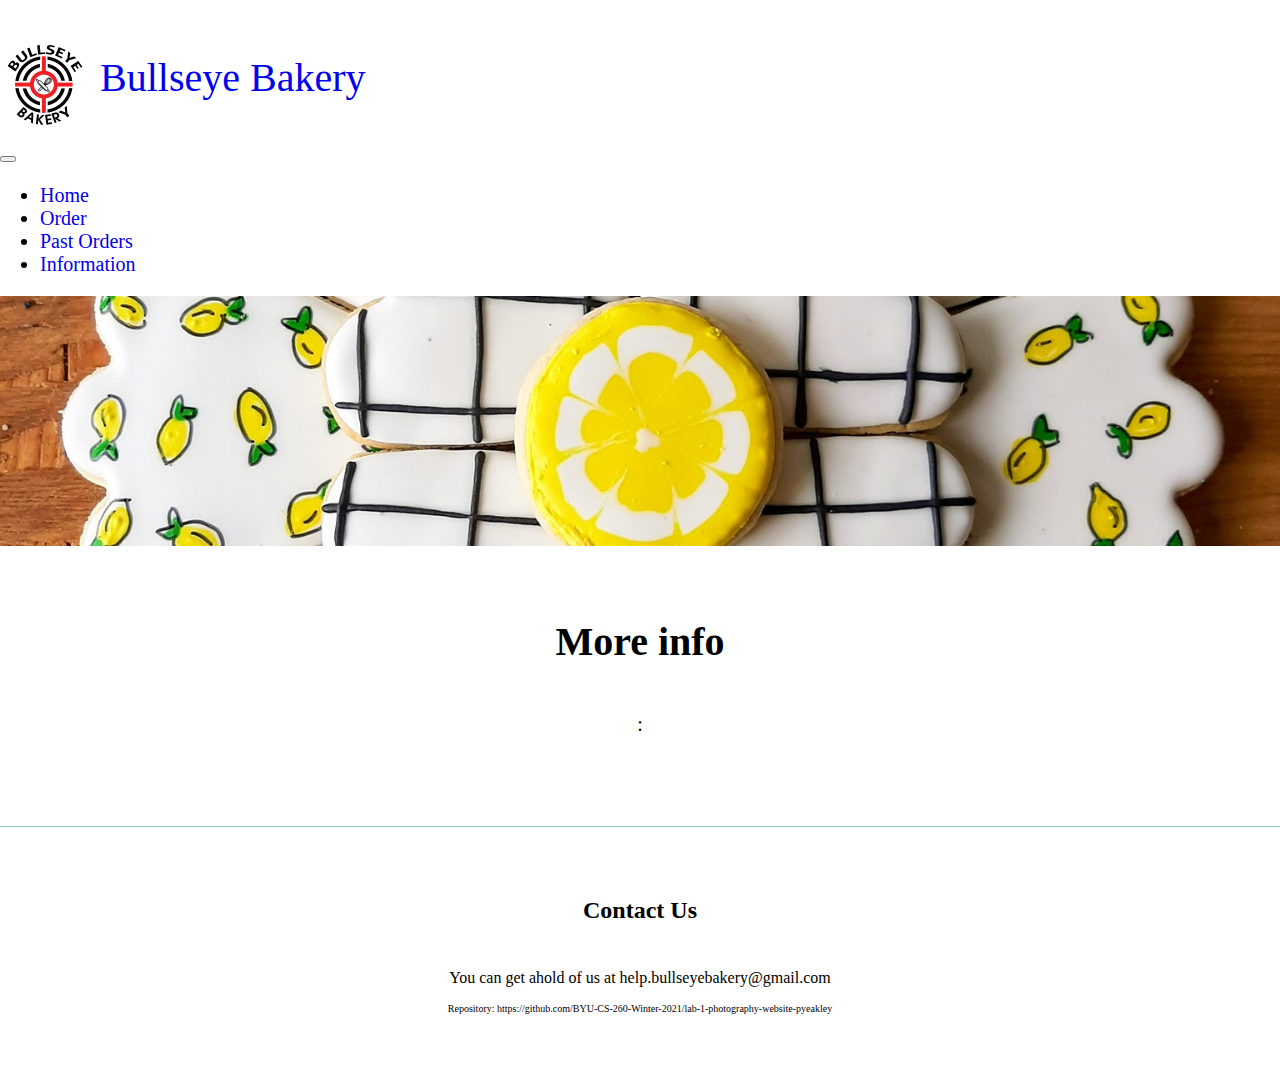
==== contact.html @ 0835c2b5 "initial upload" ====
<!DOCTYPE html>
<html lang='en'>
  <head>
    <link href="https://cdn.jsdelivr.net/npm/bootstrap@5.0.0-beta1/dist/css/bootstrap.min.css" rel="stylesheet" integrity="sha384-giJF6kkoqNQ00vy+HMDP7azOuL0xtbfIcaT9wjKHr8RbDVddVHyTfAAsrekwKmP1" crossorigin="anonymous">
    <meta charset='UTF-8'/>
    <meta name='viewport'
      content='width=device-width, initial-scale=1.0, maximum-scale=1.0' />
    <title>Bullseye Bakery</title>
    <link rel='stylesheet' href='styles.css'/>
  </head>
  <body>
    <header class="header">
      <nav class="navbar navbar-expand-lg navbar-light bg-light">
          <div class="container-fluid">
            <a class="navbar-brand" href="/index.html">
              <img src="images/logo.jpg" class="d-inline-block align-top">
              <p>Bullseye Bakery</p>
            </a>
            <button class="navbar-toggler" type="button" data-bs-toggle="collapse" data-bs-target="#navbarSupportedContent" aria-controls="navbarSupportedContent" aria-expanded="false" aria-label="Toggle navigation">
              <span class="navbar-toggler-icon"></span>
            </button>
            <div class="collapse navbar-collapse" id="navbarSupportedContent">
              <ul class="navbar-nav me-auto mb-2 mb-lg-0">
                 <li class="nav-item">
                    <a class="nav-link" href="/index.html">Home</a>
                  </li>
                  <li class="nav-item">
                    <a class="nav-link" href="/order.html">Order</a>
                  </li>
                  <li class="nav-item">
                    <a class="nav-link" href="pastorder.html">Past Orders</a>
                  </li>
                  <li class="nav-item">
                    <a class="nav-link active" href="contact.html">Information</a>
                  </li>
            </div>
         </div>
       </nav>
     </header>

     <div class="photo2">
       <img src="/images/cov2.jpg" class="img-fluid">
     </div>

     <div class="special">
        <h2>More info</h2>
        <p class="omessage">
          :
        </p>

    </div>

     <div class="contact">
        <h2 class = "title2">Contact Us</h2>
        <p>You can get ahold of us at help.bullseyebakery@gmail.com</p>
        <p class = "line2">Repository: https://github.com/BYU-CS-260-Winter-2021/lab-1-photography-website-pyeakley</p>
     </div>
     <script src="https://cdn.jsdelivr.net/npm/bootstrap@5.0.0-beta1/dist/js/bootstrap.bundle.min.js" integrity="sha384-ygbV9kiqUc6oa4msXn9868pTtWMgiQaeYH7/t7LECLbyPA2x65Kgf80OJFdroafW" crossorigin="anonymous"></script>
   </body>
---- styles.css ----
html{
  width: 100vw;
  overflow-x: hidden;
}

body {
    margin: 0;
    padding: 0;
    box-sizing: border-box;
    overflow-x: hidden;
}

.bg-light {
    background-color: #FFF!important;
}

.navbar-light .navbar-nav .nav-link:hover {
  color: #fd4345;
}

.navbar-brand {
    width: auto;
    height: auto;
}

.navbar-brand > p{
  padding-top: 14px;
  font-size: 20px;
}

.special {
  text-align: center;
  background-color: #fff;
  font-size: 20px;
  color: #000;
  padding: 20px;
  margin: 0px;
}

.omessage{
  padding-bottom: 25px;
}

.photo2 img {
  width: 100%;
  max-height: 150px;
  object-fit: cover;
}

.contact {
    text-align: center;
    padding: 20px;
}

.wrapper{
  box-sizing: border-box;
  position: relative;
  padding-bottom: 1em; /* Height of footer */
  min-height: 100%;
}

.form{
  font-size: 20px;
}

.navbar-brand > img {
  float: left;
  width: 60px;
  height: 60px;
}

.line2 {
  font-size: 10px;
}

a{
  text-decoration: none;
}
a:visited {
  color: #fd4345;
}
a:hover {
  color: #8ccfb9;
}
a:active {
  color: #263547;
}

a:visited:hover {
  color: #8ccfb9;
}

*,
*:before,
*:after {
  box-sizing: inherit;
}

.masonry {
  column-count: 4;
  column-gap: 1em;
}

.image {
  background-color: #eee;
  display: inline-block;
  margin: 0 0 1em;
  width: 100%;
}

img {
  width: 100%;
}


html {
  box-sizing: border-box;
}

@media only screen and (min-width: 601px) and (max-width: 960px) {
  .masonry {
    column-count: 3;
  }
}

@media only screen and (max-width: 600px) {
  .masonry {
    column-count: 2;
  }
}


@media (min-width: 48em) {
    .navbar-nav {
        margin-left: auto!important;
        margin-right: 0!important;
    }
    .navbar{
      font-size: 20px;
    }
    .photo img {
      width: 100%;
      max-height: 475px;
      object-fit: cover;
    }

    .photo2 img {
      width: 100%;
      max-height: 250px;
      object-fit: cover;
    }

    .special {
      padding-top: 35px;
      padding-bottom: 45px;
      font-size: 20px;
    }

    .special h2{
      padding-bottom: 15px;
      font-size: 40px;
    }

    .navbar-brand > img {
      float: left;
      width: 90px;
      height: 90px;
    }

    .navbar-brand > p{
      padding-top: auto;
      padding-left: 100px;
      font-size: 40px;
    }

    .eol{
      padding: 1px 8px;
      display: block;
    }

    .contact {
        border-top: 1px solid #8ccfb9;
        padding: 50px;
    }

    .contact {
        border-top: 1px solid #8ccfb9;
        padding: 50px;
    }

    .cookies{
      padding-bottom: 70px;
    }

    .title2 {
      padding-bottom: 25px;
    }

    .form{
      font-size: 25px;
    }
}
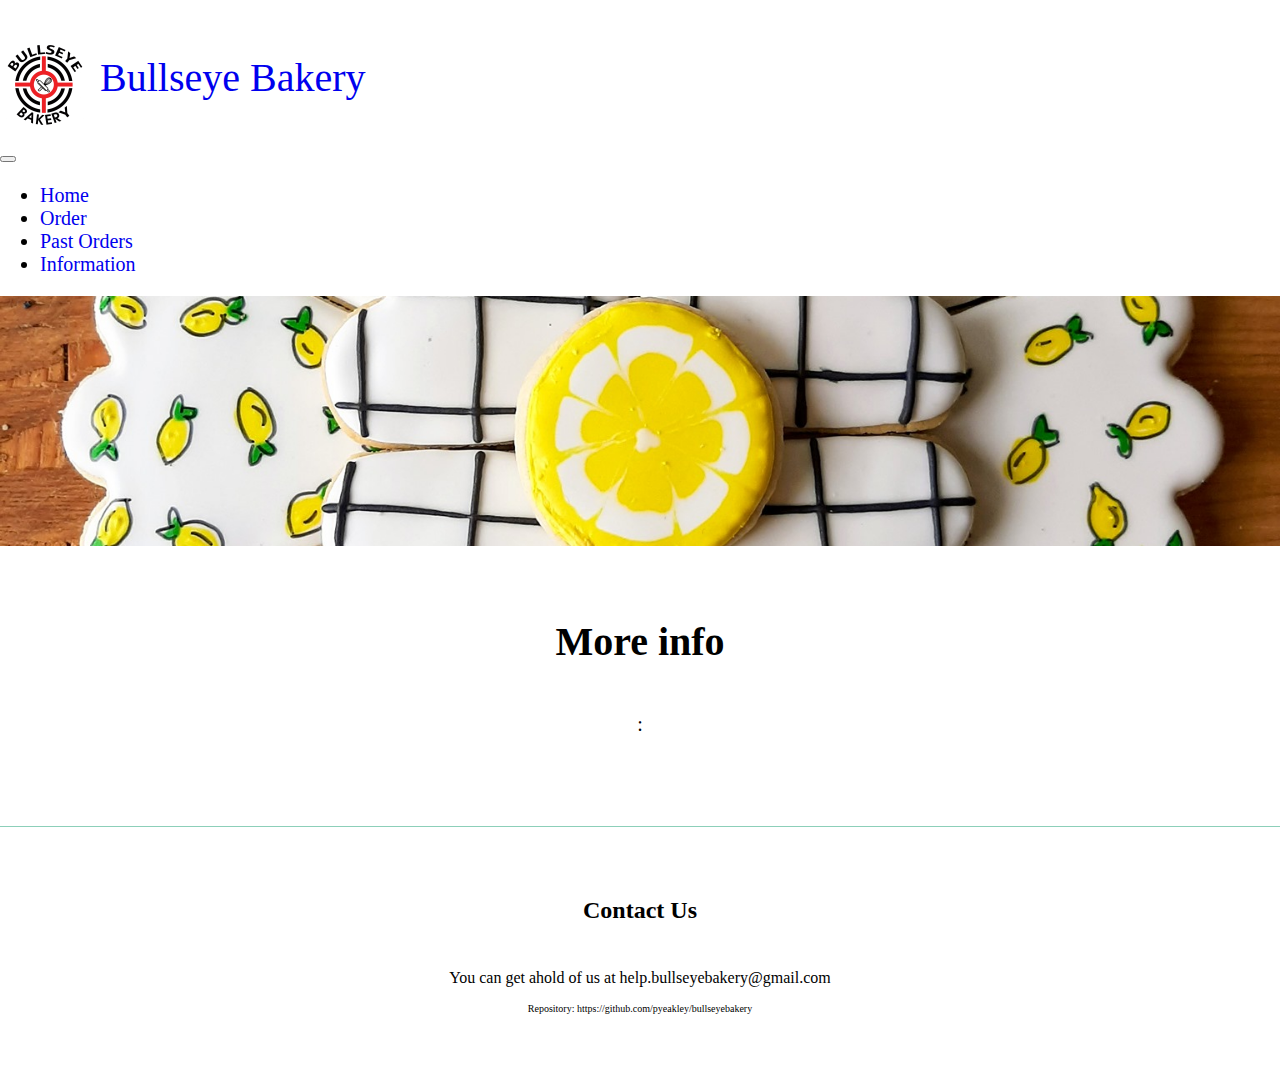
==== commit 6c2d0c37: "Modified repo link" ====
--- a/contact.html
+++ b/contact.html
@@ -53,7 +53,7 @@
      <div class="contact">
         <h2 class = "title2">Contact Us</h2>
         <p>You can get ahold of us at help.bullseyebakery@gmail.com</p>
-        <p class = "line2">Repository: https://github.com/BYU-CS-260-Winter-2021/lab-1-photography-website-pyeakley</p>
+        <p class = "line2">Repository: https://github.com/pyeakley/bullseyebakery</p>
      </div>
      <script src="https://cdn.jsdelivr.net/npm/bootstrap@5.0.0-beta1/dist/js/bootstrap.bundle.min.js" integrity="sha384-ygbV9kiqUc6oa4msXn9868pTtWMgiQaeYH7/t7LECLbyPA2x65Kgf80OJFdroafW" crossorigin="anonymous"></script>
    </body>
